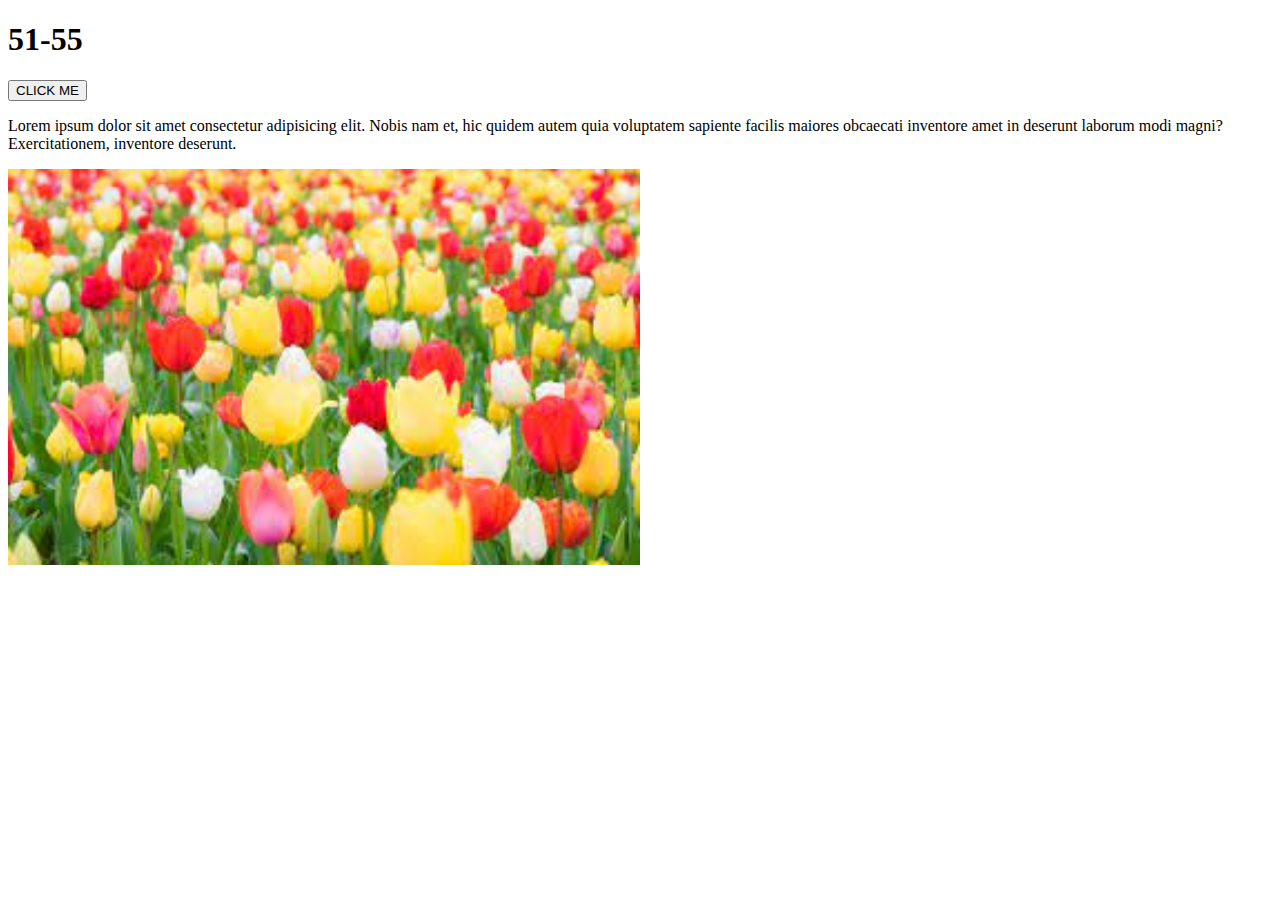
==== 51-55/index.html @ a30f3a5f "initial commit for uploading all data" ====
<!DOCTYPE html>
<html lang="en">
  <head>
    <meta charset="UTF-8" />
    <meta http-equiv="X-UA-Compatible" content="IE=edge" />
    <meta name="viewport" content="width=device-width, initial-scale=1.0" />
    <title>Document</title>
  </head>
  <body>
    <h1>51-55</h1>



    <button id="btn_click" class="myBtn" onclick="clickPara(this)">CLICK ME</button>
    <p onclick="clickPara(this)">
      Lorem ipsum dolor sit amet consectetur adipisicing elit. Nobis nam et, hic
      quidem autem quia voluptatem sapiente facilis maiores obcaecati inventore
      amet in deserunt laborum modi magni? Exercitationem, inventore deserunt.
    </p>


    <img
        src="pic1.jfif"
        alt="some flowers"
        width="50%"
        id="image"
        onclick="changeImageClick(id,'pic2.jfif')"
        
    />
    <!-- <img
        src="pic1.jfif"
        alt="some flowers"
        width="50%"
        onclick="changeImageClick(this,'pic2.jfif')"
        
    />
    <img
        src="pic2.jfif"
        alt="some flowers"
        width="50%"
        onclick="changeImageClick(this,'pic1.jfif')"
        
    /> -->



    <script src="script.js"></script>
  </body>
</html>
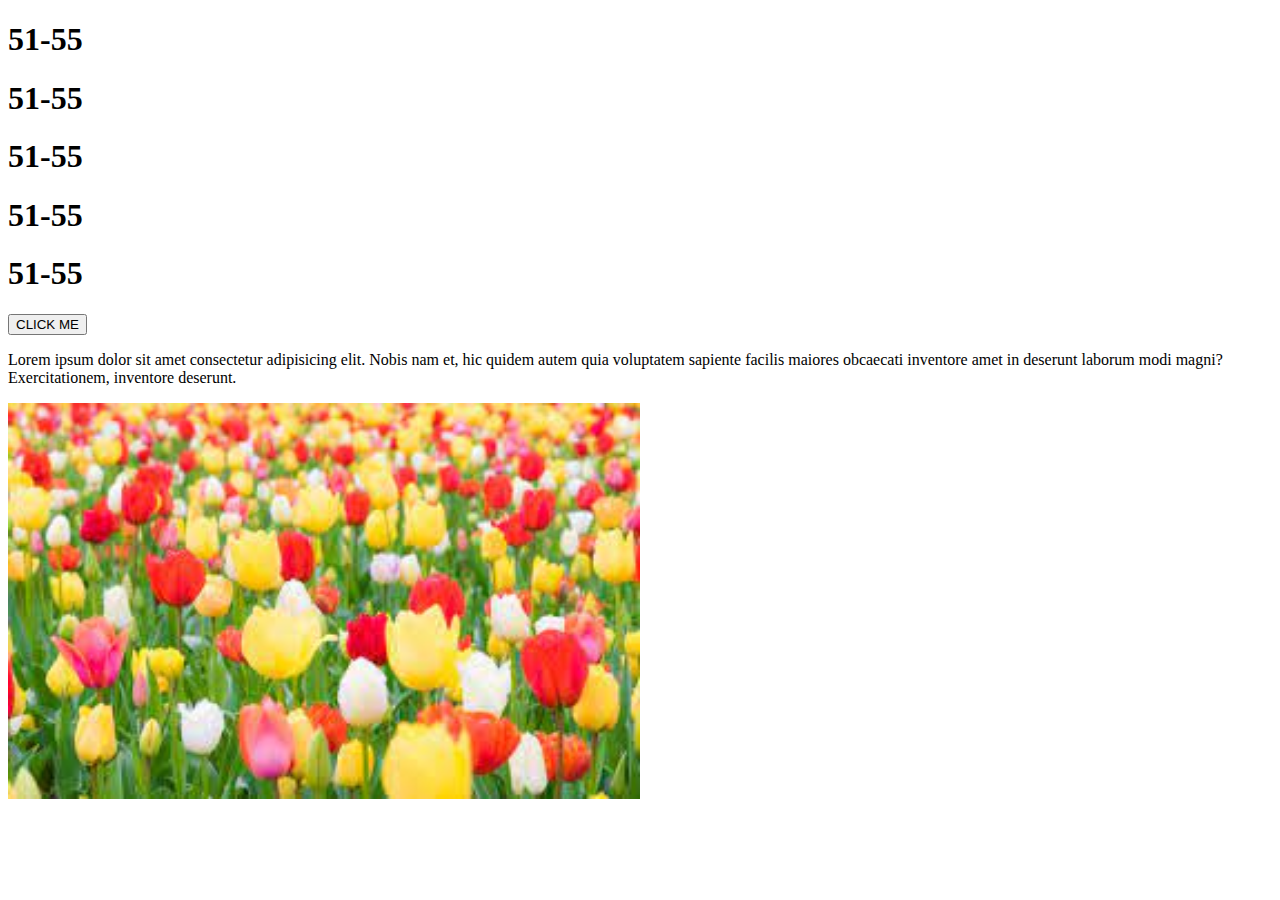
==== commit 2368b72a: "modified the index html file of chapter 51 -55" ====
--- a/51-55/index.html
+++ b/51-55/index.html
@@ -7,6 +7,10 @@
     <title>Document</title>
   </head>
   <body>
+    <h1>51-55</h1>
+    <h1>51-55</h1>
+    <h1>51-55</h1>
+    <h1>51-55</h1>
     <h1>51-55</h1>
 
 
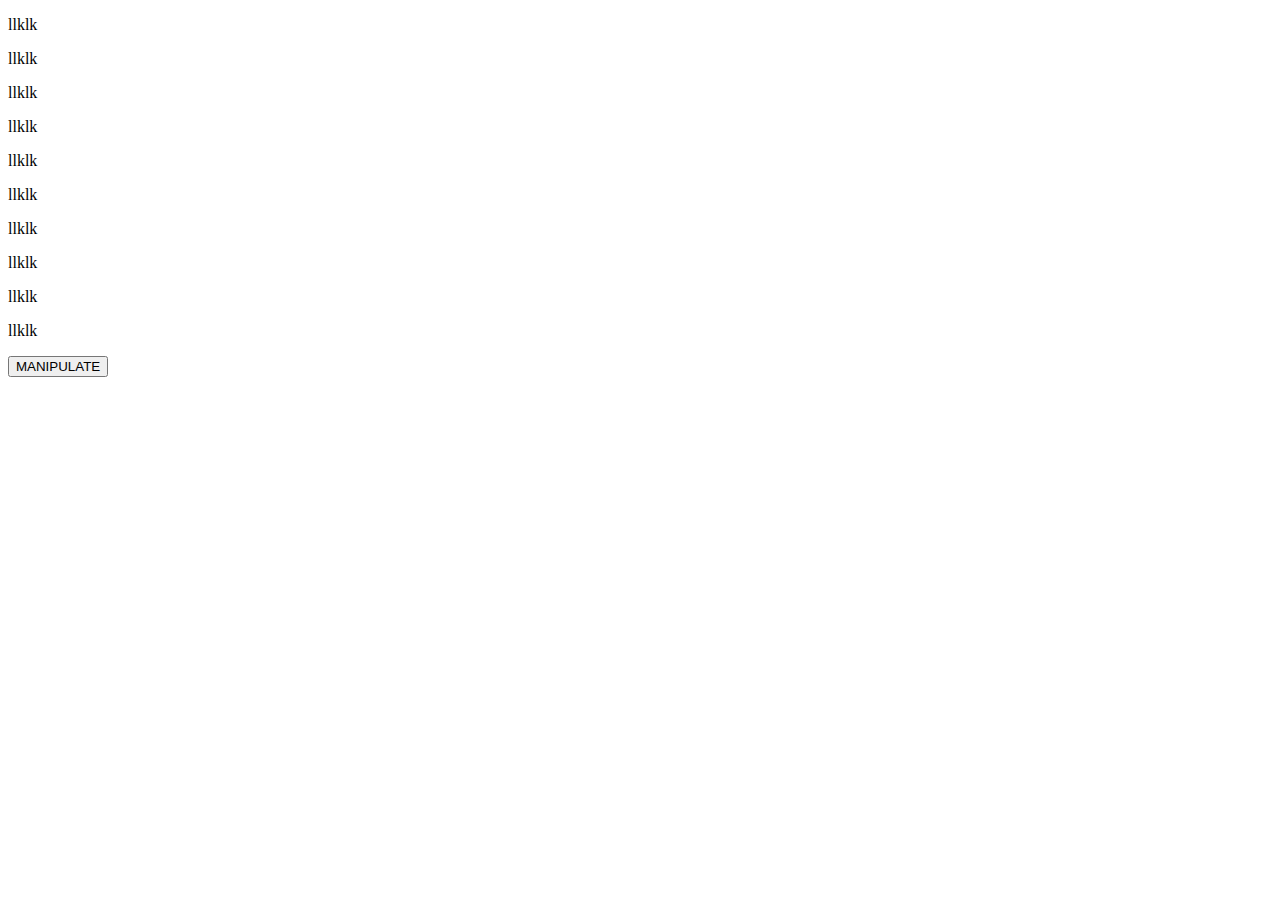
==== commit ff8c9b23: "git status learning" ====
--- a/51-55/index.html
+++ b/51-55/index.html
@@ -5,8 +5,49 @@
     <meta http-equiv="X-UA-Compatible" content="IE=edge" />
     <meta name="viewport" content="width=device-width, initial-scale=1.0" />
     <title>Document</title>
+    <style>
+      .flower {
+        width: 30%;
+        /* border: 1px solid red; */
+      }
+      .hidden {
+        visibility: hidden;
+      }
+    </style>
   </head>
   <body>
+    <!-- <img
+      src="pic1.jfif"
+      alt="some flowers"
+      id="image"
+      class="flower"
+      onclick="clickHide()"
+    />
+    <img
+      src="pic1.jfif"
+      alt="some flowers"
+      id="image"
+      class="flower"
+    />
+    <img
+      src="pic1.jfif"
+      alt="some flowers"
+      id="image"
+      class="flower"
+    /> -->
+
+    <!-- <p id="slowLoris">
+      Slow lorises are a group of several species of strepsirrhine primates
+      which make up the genus Nycticebus.
+      <a href="javascript:void(0)" onClick="expandLoris()"
+        ><em>Click for more.</em></a
+      >
+    </p>
+    <button onclick="appendList()">APPEND</button>
+    <ul id="list">
+      <li>ITEM 1</li>
+    </ul> 
+
     <h1>51-55</h1>
     <h1>51-55</h1>
     <h1>51-55</h1>
@@ -20,16 +61,15 @@
       Lorem ipsum dolor sit amet consectetur adipisicing elit. Nobis nam et, hic
       quidem autem quia voluptatem sapiente facilis maiores obcaecati inventore
       amet in deserunt laborum modi magni? Exercitationem, inventore deserunt.
-    </p>
+    </p> -->
 
-
+    <!-- <a id="mnylink" href="javascript:void(0)" onclick="getAddress()">aaaaaa</a>
     <img
-        src="pic1.jfif"
-        alt="some flowers"
-        width="50%"
-        id="image"
-        onclick="changeImageClick(id,'pic2.jfif')"
-        
+      src="pic1.jfif"
+      alt="some flowers"
+      width="50%"
+      id="image"
+      onclick="changeImageClick('pic2.jfif')"
     />
     <!-- <img
         src="pic1.jfif"
@@ -45,7 +85,20 @@
         onclick="changeImageClick(this,'pic1.jfif')"
         
     /> -->
-
+     
+      <div id="first-container">
+        <p id="first">llklk</p>
+        <p id="second">llklk</p>
+        <p>llklk</p>
+        <p id="forth">llklk</p>
+        <p id="first">llklk</p>
+        <p id="second">llklk</p>
+        <p>llklk</p>
+        <p id="forth">llklk</p>
+        <p>llklk</p>
+        <p id="forth">llklk</p>
+      </div>
+      <button onclick="changeColor()">MANIPULATE</button>
 
 
     <script src="script.js"></script>
